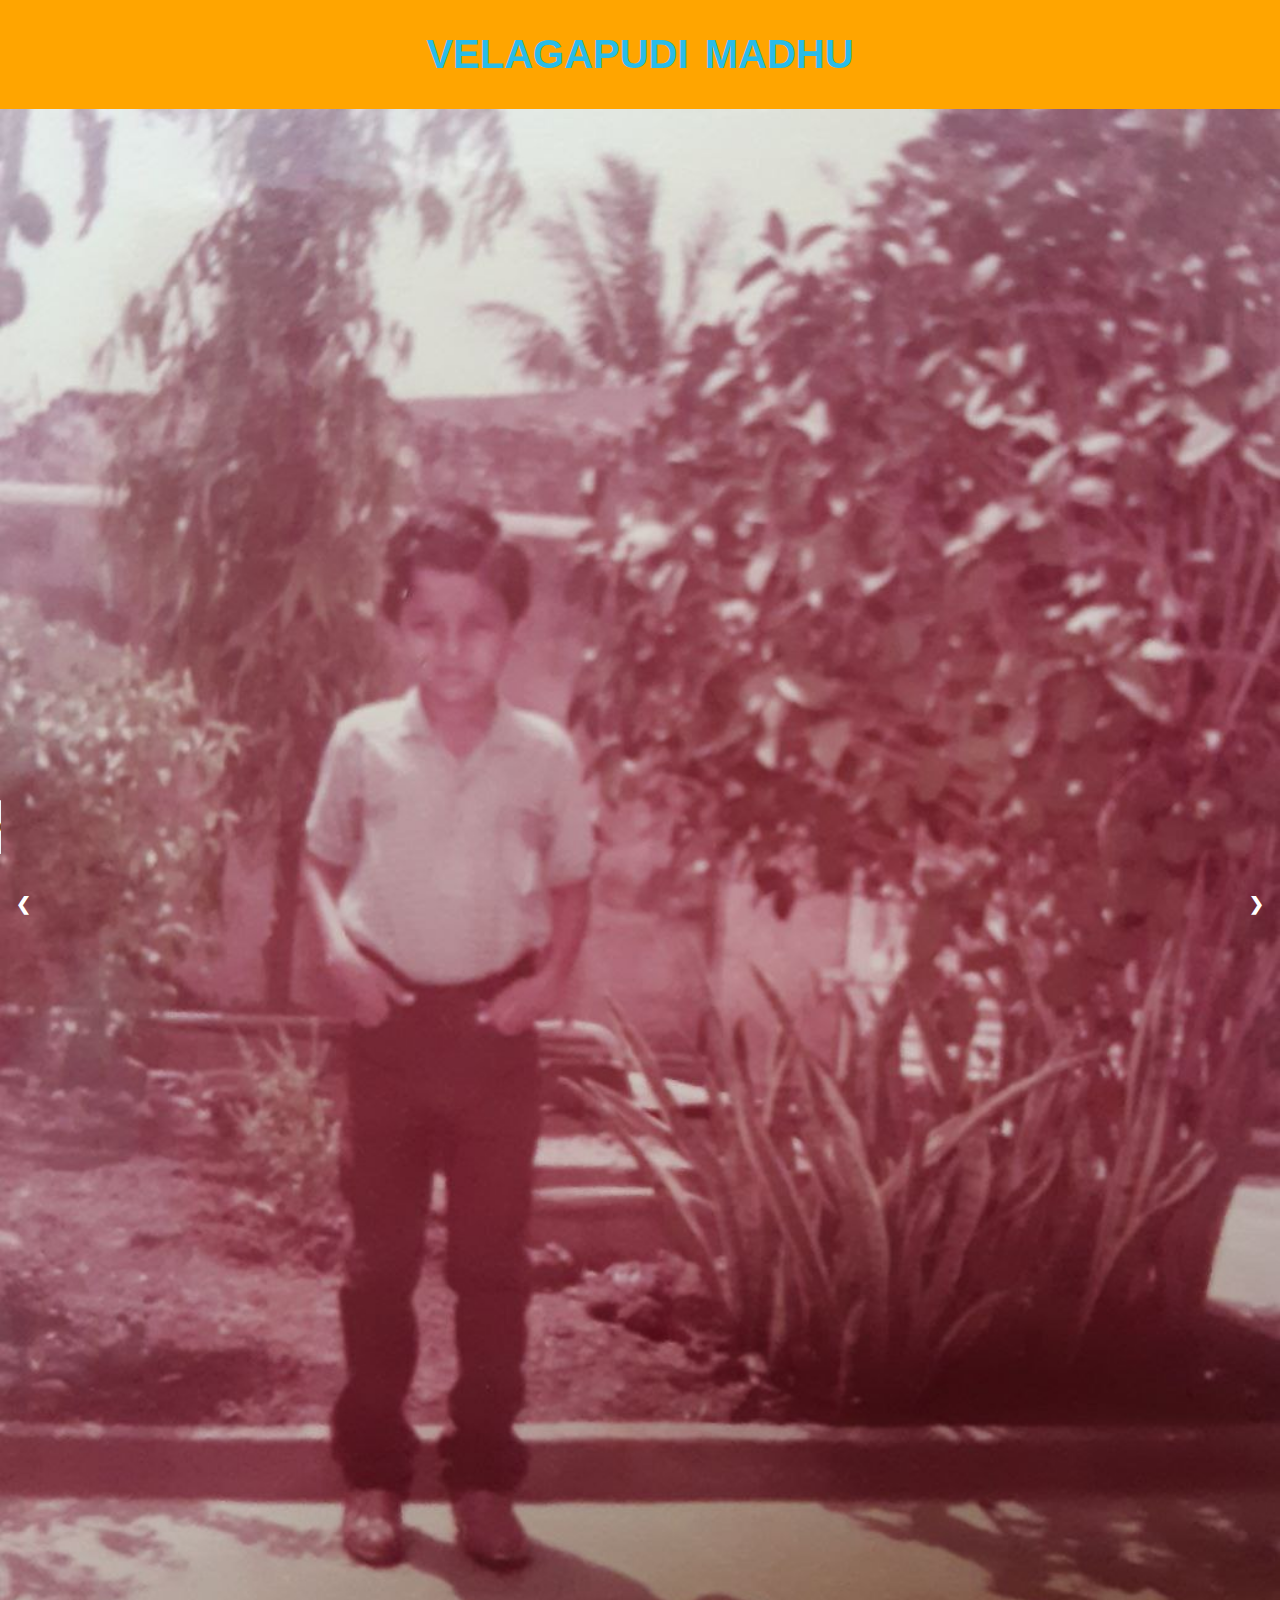
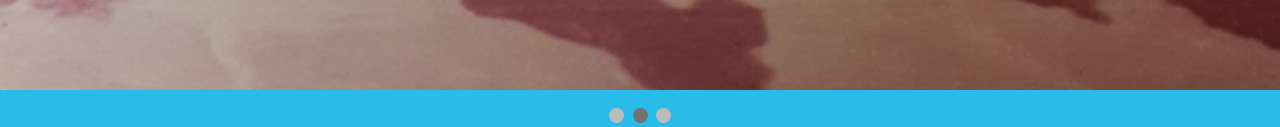
==== Madhu.html @ d3fa6b1b "Update Madhu.html" ====
<!DOCTYPE html>
<html>
<head>
<meta name="viewport" content="width=device-width, initial-scale=1">
<style>
* {box-sizing: border-box}
body {font-family: Verdana, sans-serif; margin:0}
.mySlides {display: none}
img {vertical-align: middle;}
.header {
  padding: 5px;
  text-align: center;
  background: orange;
  color: #29BCE9;
  word-spacing: 5px;
}
  audio{
    position:absolute;top:800px;
  }
.header h1 {
  font-size: 40px;
}
/* Slideshow container */
.slideshow-container {
  max-width: 1500px;
  /* max-top:500; */
  position: relative;
  margin: auto;
  background-size: cover;
}

/* Next & previous buttons */
.prev, .next {
  cursor: pointer;
  position: absolute;
  top: 50%;
  width: auto;
  padding: 16px;
  margin-top: -22px;
  color: white;
  font-weight: bold;
  font-size: 18px;
  transition: 0.6s ease;
  border-radius: 0 3px 3px 0;
  user-select: none;
}

/* Position the "next button" to the right */
.next {
  right: 0;
  border-radius: 3px 0 0 3px;
}

/* On hover, add a black background color with a little bit see-through */
.prev:hover, .next:hover {
  background-color: rgba(0,0,0,0.8);
}

/* Caption text */
.text {
  color: #f2f2f2;
  font-size: 15px;
  padding: 8px 12px;
  position: absolute;
  bottom: 8px;
  width: 100%;
  text-align: center;
}

/* Number text (1/3 etc) */
.numbertext {
  color: #f2f2f2;
  font-size: 12px;
  padding: 8px 12px;
  position: absolute;
  top: 0;
}

/* The dots/bullets/indicators */
.dot {
  cursor: pointer;
  height: 15px;
  width: 15px;
  margin: 0 2px;
  background-color: #bbb;
  border-radius: 50%;
  display: inline-block;
  transition: background-color 0.6s ease;
}

.active, .dot:hover {
  background-color: #717171;
}

/* Fading animation */
.fade {
  -webkit-animation-name: fade;
  -webkit-animation-duration: 1.5s;
  animation-name: fade;
  animation-duration: 1.5s;
}

@-webkit-keyframes fade {
  from {opacity: .4} 
  to {opacity: 1}
}

@keyframes fade {
  from {opacity: .4} 
  to {opacity: 1}
}

/* On smaller screens, decrease text size */
@media only screen and (max-width: 300px) {
  .prev, .next,.text {font-size: 11px}
}
body{
  background-color: rgb(41, 188, 233);
  background-repeat: no-repeat;
  background-size: cover;
}
</style>
</head>
<body>
<div class="header">
<h1>VELAGAPUDI MADHU</h1>
</div>
<div class="slideshow-container">

<div class="mySlides fade">
  <!-- <div class="numbertext">1 / 3</div> -->
  <img src="n1.jpg" style="width:100%">
  <!-- <div class="text">Caption Text</div> -->
</div>

<div class="mySlides fade">
  <!-- <div class="numbertext">2 / 3</div> -->
  <img src="n2.jpg" style="width:100%">
  <!-- <div class="text">Caption Two</div> -->
</div>

<div class="mySlides fade">
  <!-- <div class="numbertext">3 / 3</div> -->
  <img src="img3.jfif" style="width:100%">
  <!-- <div class="text">Caption Three</div> -->
</div>

<a class="prev" onclick="plusSlides(-1)">&#10094;</a>
<a class="next" onclick="plusSlides(1)">&#10095;</a>

</div>
<br>

<div style="text-align:center">
  <span class="dot" onclick="currentSlide(1)"></span> 
  <span class="dot" onclick="currentSlide(2)"></span> 
  <span class="dot" onclick="currentSlide(3)"></span> 
</div>

<script>
var slideIndex = 1;
showSlides(slideIndex);

function plusSlides(n) {
  showSlides(slideIndex += n);
}

function currentSlide(n) {
  showSlides(slideIndex = n);
}

function showSlides() {
  var i;
  var slides = document.getElementsByClassName("mySlides");
  var dots = document.getElementsByClassName("dot");
  for (i = 0; i < slides.length; i++) {
    slides[i].style.display = "none";
  }
  slideIndex++;
  if (slideIndex > slides.length) {slideIndex = 1}
  for (i = 0; i < dots.length; i++) {
    dots[i].className = dots[i].className.replace(" active", "");
  }
  slides[slideIndex-1].style.display = "block";
  dots[slideIndex-1].className += " active";
  setTimeout(showSlides, 5000);
}
</script>
<audio controls autoplay loop>
    <source src="Madhu.mp3" repeat="true" autostart="true" >
</audio>
</body>
</html>
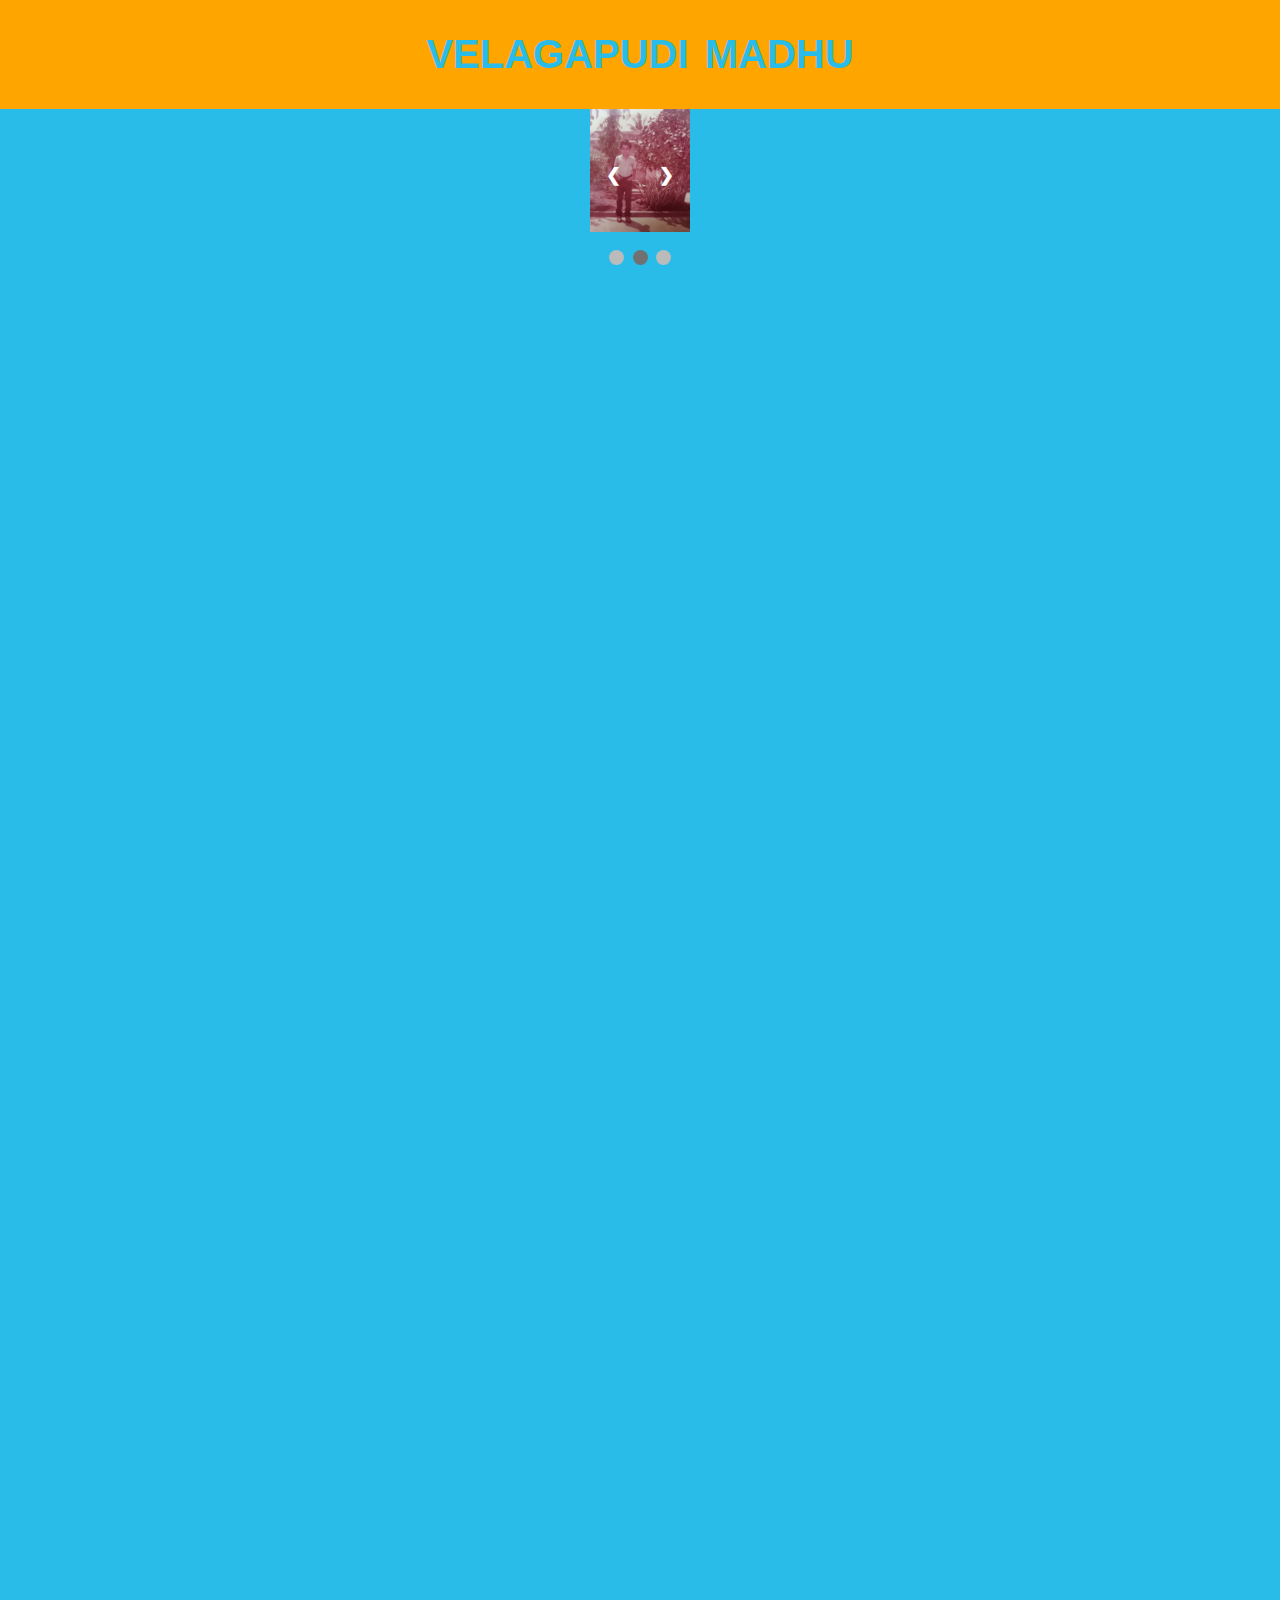
==== commit 8409588f: "Update Madhu.html" ====
--- a/Madhu.html
+++ b/Madhu.html
@@ -14,15 +14,13 @@
   color: #29BCE9;
   word-spacing: 5px;
 }
-  audio{
-    position:absolute;top:800px;
-  }
+  audio{ position:absolute;top:2100px; }
 .header h1 {
   font-size: 40px;
 }
 /* Slideshow container */
 .slideshow-container {
-  max-width: 1500px;
+  max-width: 100px;
   /* max-top:500; */
   position: relative;
   margin: auto;
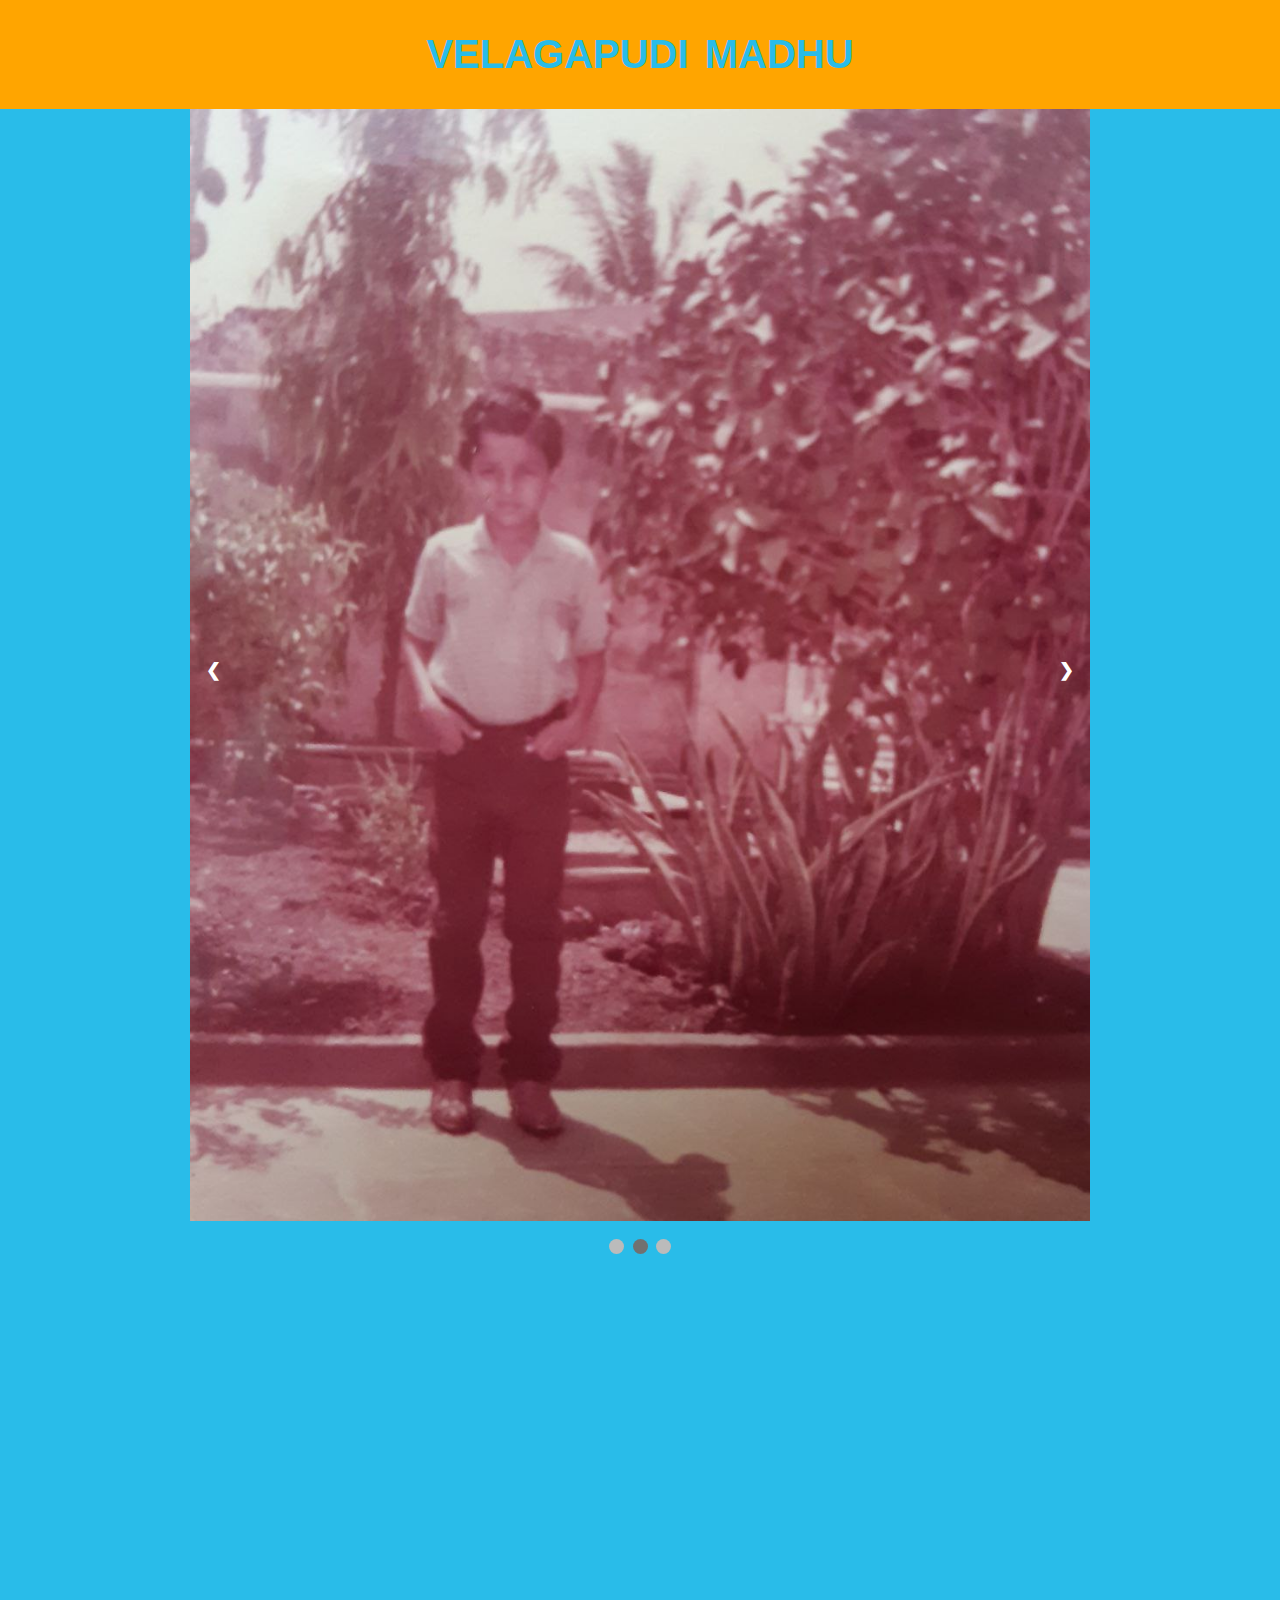
==== commit 41949f9a: "Update Madhu.html" ====
--- a/Madhu.html
+++ b/Madhu.html
@@ -20,7 +20,7 @@
 }
 /* Slideshow container */
 .slideshow-container {
-  max-width: 100px;
+  max-width: 900px;
   /* max-top:500; */
   position: relative;
   margin: auto;
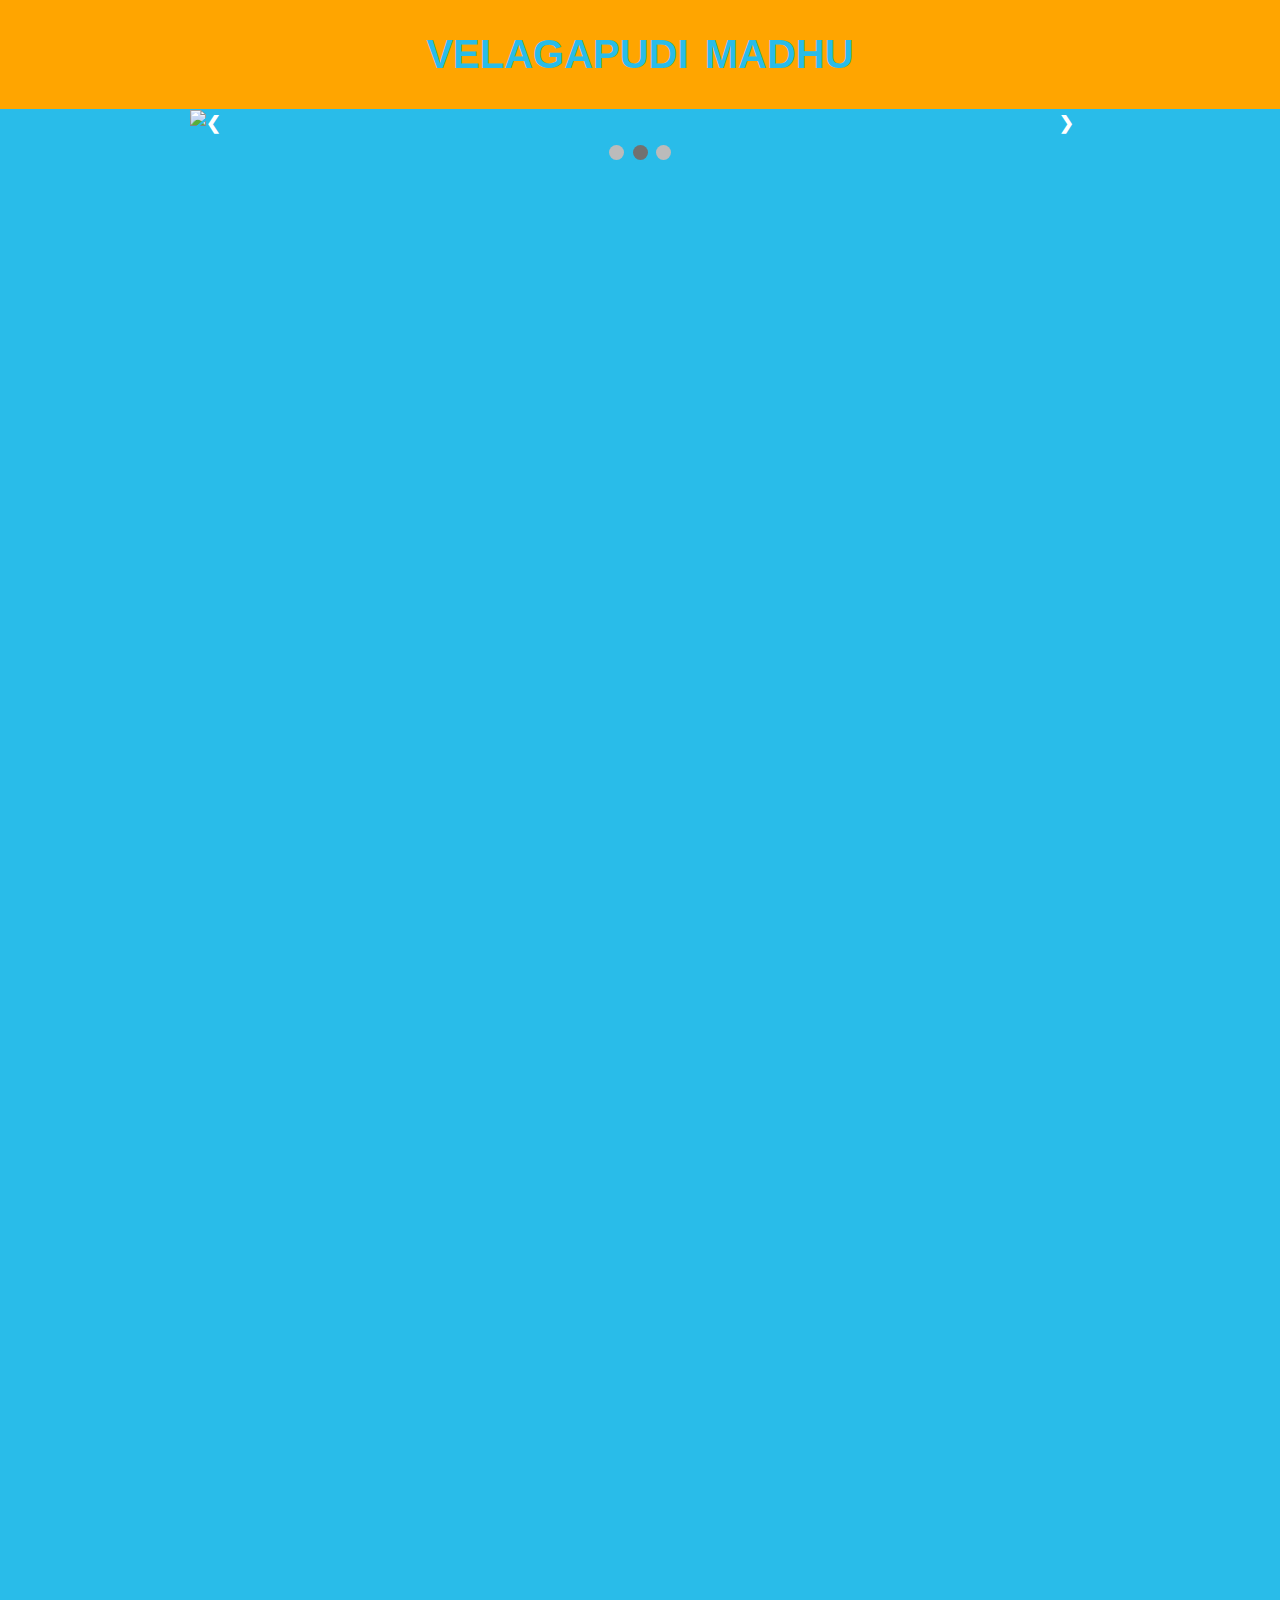
==== commit eaeaf789: "Update Madhu.html" ====
--- a/Madhu.html
+++ b/Madhu.html
@@ -127,22 +127,31 @@
 
 <div class="mySlides fade">
   <!-- <div class="numbertext">1 / 3</div> -->
-  <img src="n1.jpg" style="width:100%">
+  <img src="n2.jpg" style="width:100%">
   <!-- <div class="text">Caption Text</div> -->
 </div>
 
 <div class="mySlides fade">
   <!-- <div class="numbertext">2 / 3</div> -->
-  <img src="n2.jpg" style="width:100%">
+  <img src="img5.jpg" style="width:100%">
   <!-- <div class="text">Caption Two</div> -->
 </div>
 
 <div class="mySlides fade">
   <!-- <div class="numbertext">3 / 3</div> -->
-  <img src="img3.jfif" style="width:100%">
+  <img src="img6.jpg" style="width:100%">
   <!-- <div class="text">Caption Three</div> -->
 </div>
-
+<div class="mySlides fade">
+  <!-- <div class="numbertext">1 / 3</div> -->
+  <img src="img3.jpg" style="width:100%">
+  <!-- <div class="text">Caption Text</div> -->
+</div>
+ <div class="mySlides fade">
+  <!-- <div class="numbertext">1 / 3</div> -->
+  <img src="img4.jpg" style="width:100%">
+  <!-- <div class="text">Caption Text</div> -->
+</div>
 <a class="prev" onclick="plusSlides(-1)">&#10094;</a>
 <a class="next" onclick="plusSlides(1)">&#10095;</a>
 
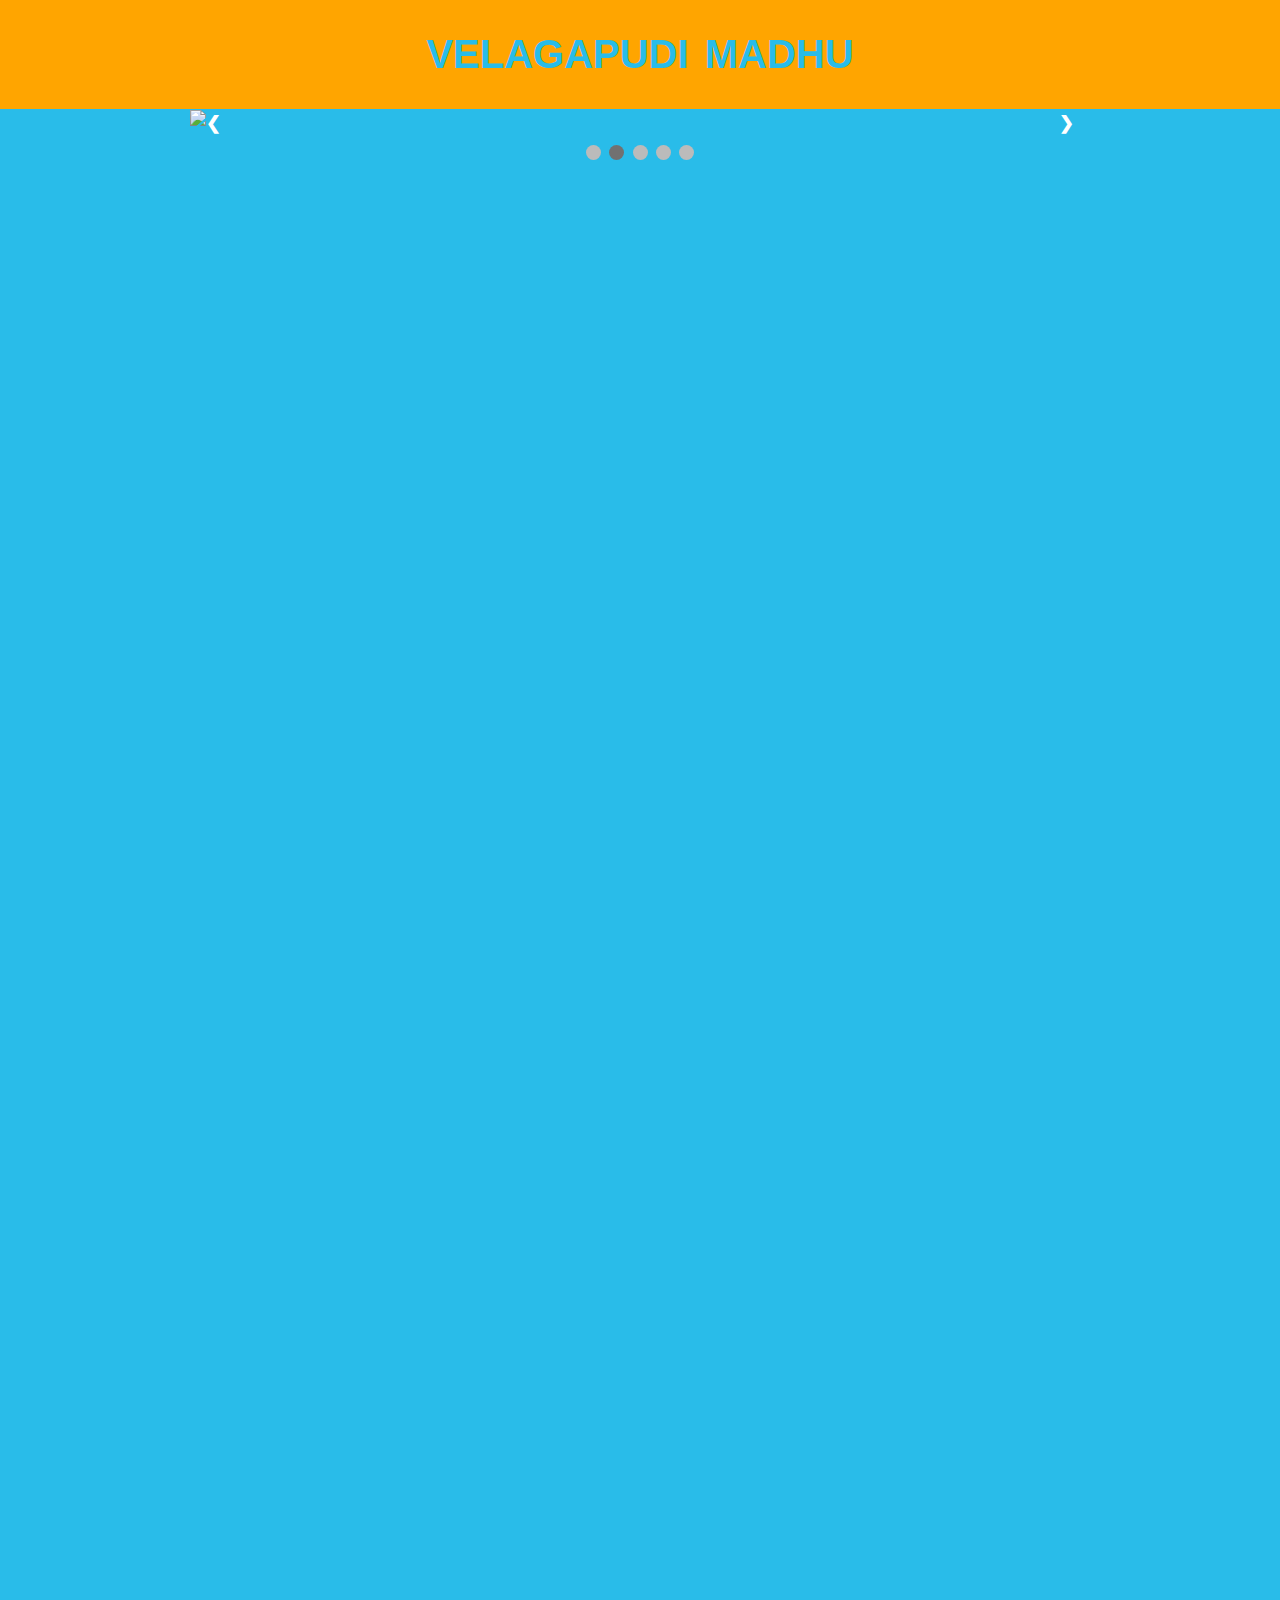
==== commit 9c5eb3f7: "Update Madhu.html" ====
--- a/Madhu.html
+++ b/Madhu.html
@@ -133,7 +133,7 @@
 
 <div class="mySlides fade">
   <!-- <div class="numbertext">2 / 3</div> -->
-  <img src="img5.jpg" style="width:100%">
+  <img src="img5.png" style="width:100%">
   <!-- <div class="text">Caption Two</div> -->
 </div>
 
@@ -149,7 +149,7 @@
 </div>
  <div class="mySlides fade">
   <!-- <div class="numbertext">1 / 3</div> -->
-  <img src="img4.jpg" style="width:100%">
+  <img src="img4.png" style="width:100%">
   <!-- <div class="text">Caption Text</div> -->
 </div>
 <a class="prev" onclick="plusSlides(-1)">&#10094;</a>
@@ -162,6 +162,8 @@
   <span class="dot" onclick="currentSlide(1)"></span> 
   <span class="dot" onclick="currentSlide(2)"></span> 
   <span class="dot" onclick="currentSlide(3)"></span> 
+  <span class="dot" onclick="currentSlide(4)"></span> 
+  <span class="dot" onclick="currentSlide(5)"></span> 
 </div>
 
 <script>
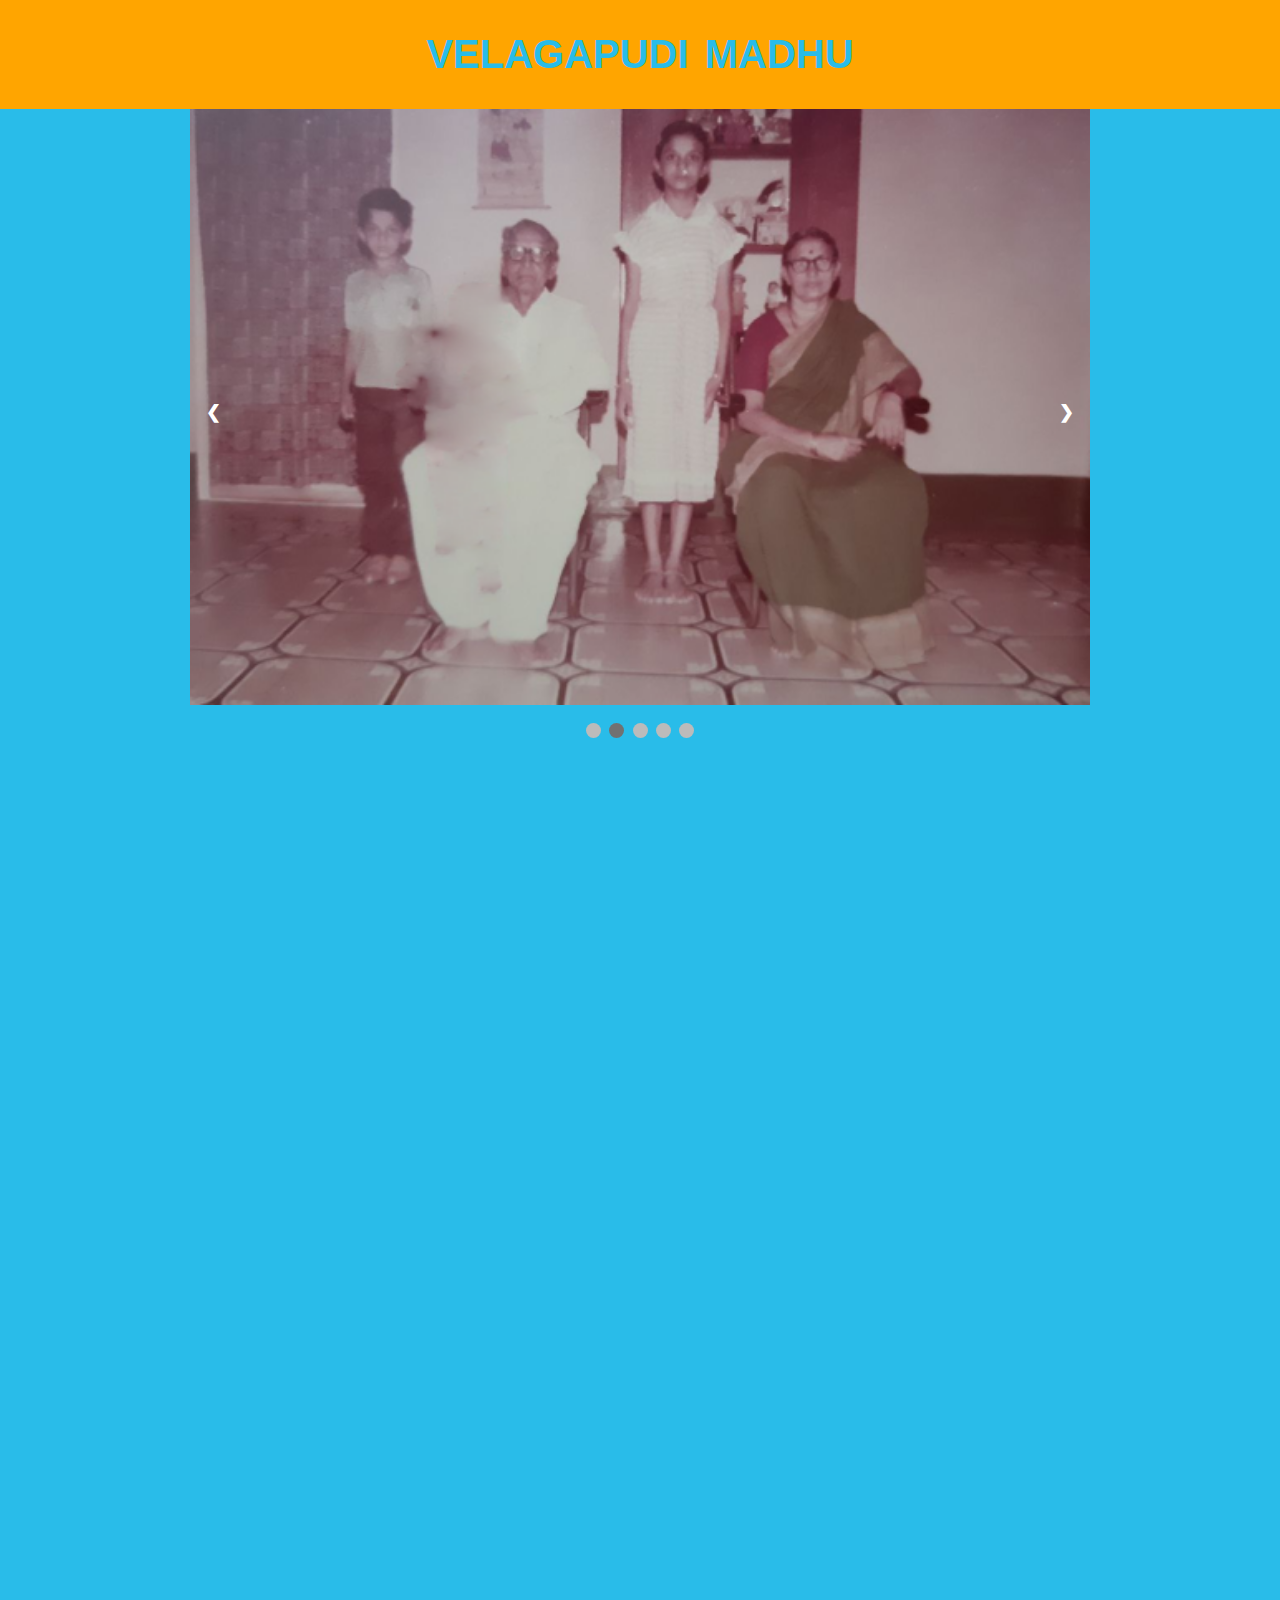
==== commit fca2a70e: "Update Madhu.html" ====
--- a/Madhu.html
+++ b/Madhu.html
@@ -133,7 +133,7 @@
 
 <div class="mySlides fade">
   <!-- <div class="numbertext">2 / 3</div> -->
-  <img src="img5.png" style="width:100%">
+  <img src="img5.PNG" style="width:100%">
   <!-- <div class="text">Caption Two</div> -->
 </div>
 
@@ -149,7 +149,7 @@
 </div>
  <div class="mySlides fade">
   <!-- <div class="numbertext">1 / 3</div> -->
-  <img src="img4.png" style="width:100%">
+  <img src="img4.PNG" style="width:100%">
   <!-- <div class="text">Caption Text</div> -->
 </div>
 <a class="prev" onclick="plusSlides(-1)">&#10094;</a>
